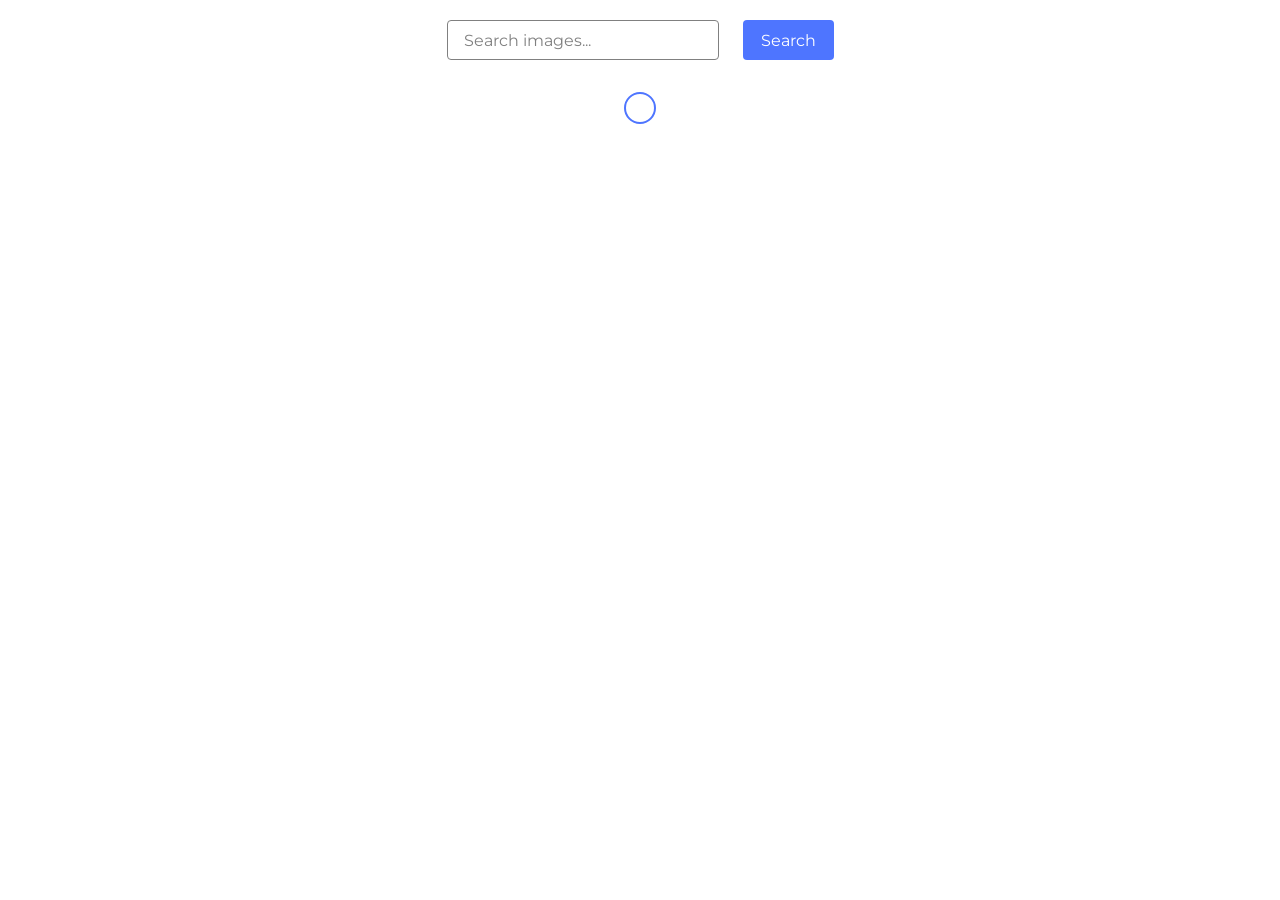
==== src/index.html @ 129ae0bd "Initial commit" ====
<!DOCTYPE html>
<html lang="en">
  <head>
    <meta charset="UTF-8" />
   
    <meta name="viewport" content="width=device-width, initial-scale=1.0" />
    <link rel="preconnect" href="https://fonts.googleapis.com">
    <link rel="preconnect" href="https://fonts.gstatic.com" crossorigin>
    <link href="https://fonts.googleapis.com/css2?family=Montserrat:ital,wght@0,100..900;1,100..900&display=swap"
      rel="stylesheet">
    <title>goit-js-hw-11</title>
    <link rel="stylesheet" href="./css/styles.css" />
  </head>
  <body>
  
    <main>

        <form class="form">
          <label>
            <input type="text" name="search-text" placeholder="Search images..." required>
          </label>
          <button class="submit-button" type="submit">Search</button>
        </form>
    

      <div class="loader"></div>

      <ul class="gallery"></ul>
      
    </main>

    <script type="module" src="./main.js"></script>
    <script type="module" src="./js/pixabay-api.js"></script>
    <script type="module" src="./js/render-functions.js"></script>
  </body>
</html>
---- src/css/styles.css ----
/**
  |============================
  | include css partials with
  | default @import url()
  |============================
*/
/* Common styles */
@import url('./reset.css');
@import url('./base.css');

@import url('./gallery.css')
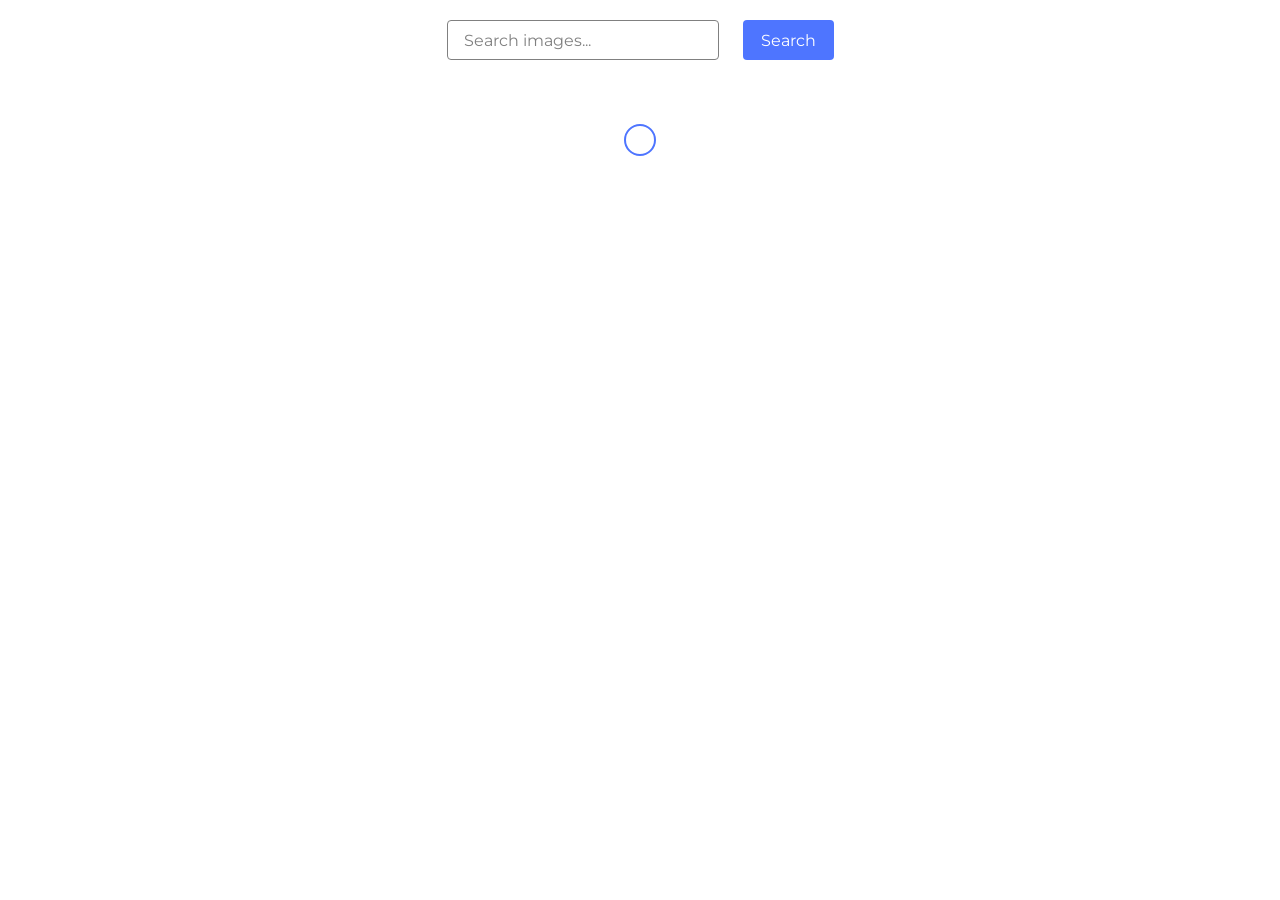
==== commit 53c56572: "the site is working" ====
--- a/src/index.html
+++ b/src/index.html
@@ -8,7 +8,7 @@
     <link rel="preconnect" href="https://fonts.gstatic.com" crossorigin>
     <link href="https://fonts.googleapis.com/css2?family=Montserrat:ital,wght@0,100..900;1,100..900&display=swap"
       rel="stylesheet">
-    <title>goit-js-hw-11</title>
+    <title>goit-js-hw-12</title>
     <link rel="stylesheet" href="./css/styles.css" />
   </head>
   <body>
@@ -22,15 +22,14 @@
           <button class="submit-button" type="submit">Search</button>
         </form>
     
+        <ul class="gallery"></ul>
 
-      <div class="loader"></div>
-
-      <ul class="gallery"></ul>
+        <div class="loader"></div>
+        
+        <button class="load-more-btn visually-hidden" type="button"> Load more</button>
       
     </main>
 
     <script type="module" src="./main.js"></script>
-    <script type="module" src="./js/pixabay-api.js"></script>
-    <script type="module" src="./js/render-functions.js"></script>
   </body>
 </html>
